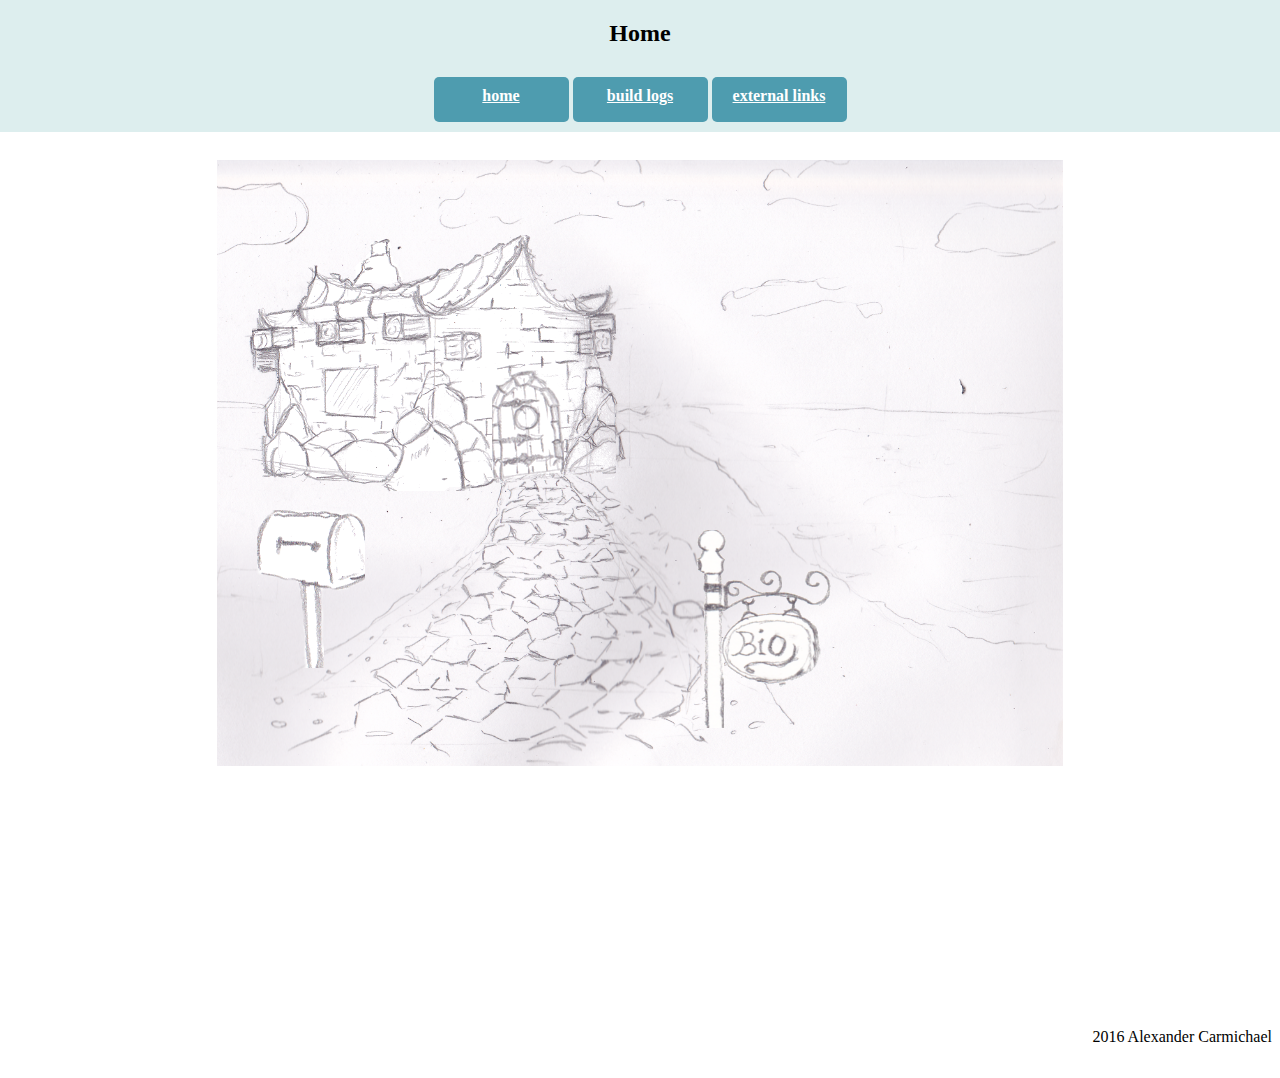
==== index.html @ 4824cdfd "first commit" ====
<!DOCTYPE html PUBLIC "-//W3C//DTD HTML 4.01//EN"
    "http://www.w3.org/TR/html4/strict.dtd">
<html lang="en">
	<head>
		<!--CSS -->
		<link rel="stylesheet" href="css/page.css">
		
		<title>Alex Carmichael's Projects Portfolio</title>
	</head>
	<body>
		<!--BANNER STUFF -->
		<div id = "topBanner">
			<h2 align="center">Home</h2>
			<div id = "bannerContent"  align="center">
				<a href='index.html' class="bannerButton">home</a>
				<a href='buildLogs.html' class="bannerButton">build logs</a>
				<a href='externalLinks.html' class="bannerButton">external links</a>
			</div>
		</div>
		
		<!--Load Screen-->
		<div id='loading'>
            <div id='loading-title'>Loading...</div>
            <img id='loading-animated-gif' width='25%'/> <!-- no src attribute -->
      </div>
			
		<canvas id='home-canvas' width='846' height='606' onmousemove="draw(event)" onmousedown='mouseclick()'>
            Your browser does not support HTML5 Canvas.
      </canvas>
		<!--MAIN BODY-->
			<div id='mainBody'>
				
				
				<div class='push'></div>
				
			</div>
			
			<div id='hover-over-box'>
				Place holder Text!
			</div>
			
			<div id='bioBox'>
				Hi! I started making this page in November 2016 because I have a lot of experience in C++ and other object oriented programming
				languages, but not so much web design experience under my belt. Most of my programmer friends are web dev ninjas,
				and I wanted to show that I can hang. It's an ego thing. While my intention for this site is to showcase some of my technical skills, I will gladly throw
				myself into any hobby that results in some kind of finished product. As such I have some of my art projects (I have a BFA in visual art
				in addition to my more recent computer science degree) and other works up here.</p>
				<p><strong>If you are chiefly interested in my programming experience,
				I invite you to check out my github repository.</strong> You can find the link under "external links" in the top navigation banner.</p>
				<h2>Bio:</h2>
				<p>
				<ul>
					<li>From Victoria, BC</li>
					<li><strong>BFA in Visual Arts</strong> graduated May, 2007 from the University of Victoria</li>
					<li><strong>BSc in Computer Science</strong> graduated October 2016</li>
					<li>I am father to an amazing little boy, and husband to an amazing woman</li>
				</ul>
				<p  align ='center'><strong>Click on the sign again to dismiss this text.</strong></p>
			</div>
			
			<!--Sound Effects -->
			<audio id='doorSound' preload='auto'>
				<source src='audio/doorCreak.mp3' type='audio/mp3'>
			</audio>
			<audio id='mailboxSound' preload='auto'>
				<source src='audio/blop.mp3' type='audio/mp3'>
			</audio>
		 <!-- Copyright...........................................-->
		 <br style="clear:both" />
         <div class='copyright'>  2016 Alexander Carmichael</div>
			<!--JavaScript -->
		 <!--script src='js/input.js'></script-->
		 <script src='js/requestNextAnimationFrame.js'></script>
		 <script src='js/sprites.js'></script>
		 <script src='js/timeSystem.js'></script>
		 <script src='js/animationTimer.js'></script>
		 <script src='js/canvas.js'></script>
	</body>
</html>
---- css/page.css ----
html, body {
	height: 100%;
}
/*stuff that governs the top navigation banner that is persistent throughout*/
#topBanner{
	position: absolute;
	background-color: #ddeeee;
	left: 0;
	top: 0;
	width: 100%;
	margin: 0 auto;
}

#bannerContent{
	opacity: 1.0;
	margin: 0 auto;
	padding: 10px;
}

.bannerButton{
	display: block;
    width: 115px;
    height: 25px;
    background: #4E9CAF;
    padding: 10px;
    text-align: center;
    border-radius: 5px;
    color: white;
    font-weight: bold;
	 display: inline-block;
}

.bannerButton:hover{
	background-color: #00cc00;
	position: relative;
	top: -5px;
}
/*End of navigation banner stuff*/

#mainBody{
	
	/*makes sure that copyright element is at bottom*/
	min-height: 100%;
	height: auto !important;
	height: 100%;
	margin-top: 160px;
	margin-bottom: -50px;
}

#mainBody p{
	position: relative;
	
	max-width: 1200px;
}

.copyright, .push{
	height: 50px;
   float: right;
}

/*stuff to do with text and image layout*/

/*image container that puts images in the middle*/
.heroContainer{
		overflow: auto;
}

.heroShotImages{
	position: relative;
	max-width: 600px;
	float: center;
	display: inline-block;
	padding: 10px;
}

.heroShotImages img{
	max-width: 100%;
}
.imageContainer{
    background: yellow;
	 overflow: auto;
}

.imageContainer: hover{
	max-width: 600px;transform: scale(1.5);
	opacity: 0.5;
}

.imageBlock{
	position: relative;
	max-width: 400px;
	float: left;
	display: inline-block;
	padding: 10px;
	transition: all .2s ease-in-out;
}

.imageBlock img{
		max-width: 100%;
}


.imageBlockText{
	float: left;
	max-width: 500px;
}

.imageBlockMiddle{
	position: relative;
	max-width: 400px;
	float: middle;
	padding: 10px;
}

.imageBlockMiddle img{
		max-width: 100%;
}

.textWrapRight{
	margin: 0px 0px 15px 15px;
	float: right;
	margin: 10px;
}

.textWrapLeft{
	float: left;
	margin: 10px;
}
/*End of image layout stuff*/

/*for when I want to write a code example*/
.codeBlock{
	position: relative;
	text-align: center;
	font-family: "Courier New", Courier, monospace;
}

#hover-over-box{
	position: absolute;
	background-color: purple;
	opacity: 0.8;
	width: auto;
	height: 20px;
}

#bioBox{
	position: absolute;
	display: none;
	background-color: #ddeeee;
	width: 500px;
	height: auto;
	left: 300px;
	top: 300px;
	-webkit-transition: opacity 2.0s;
   -moz-transition: opacity 2.0s;
   -o-transition: opacity 2.0s;
   transition: opacity 2.0s;
}

/*canvas*/
#arena {
   margin: 0 auto;
   width: 1602px;
   height: 820px;
}

#home-canvas {
	position: absolute;
	left: 50%;
	margin-left: -423px;
   display: none;
}
/*Load Screen Stuff*/
#loading {
   position: absolute;
   margin-top: -100px;

   font: 55px Palatino;
   text-align: center;

   -webkit-transition: opacity 2.0s;
   -moz-transition: opacity 2.0s;
   -o-transition: opacity 2.0s;
   transition: opacity 2.0s;
}

#loading-title {
   padding-left: 40px;
   padding-bottom: 30px;
   color: #ff6;
   text-shadow: 2px 2px 4px rgb(0,0,0);
   display: none;
}

#loading-animated-gif {
	margin-top: 10px;
   margin-left: 400px;
   border: thin solid rgba(0, 0, 255, 0.7);
   border-radius: 60px 60px 60px;   
   padding: 40px;
   display: none;
}
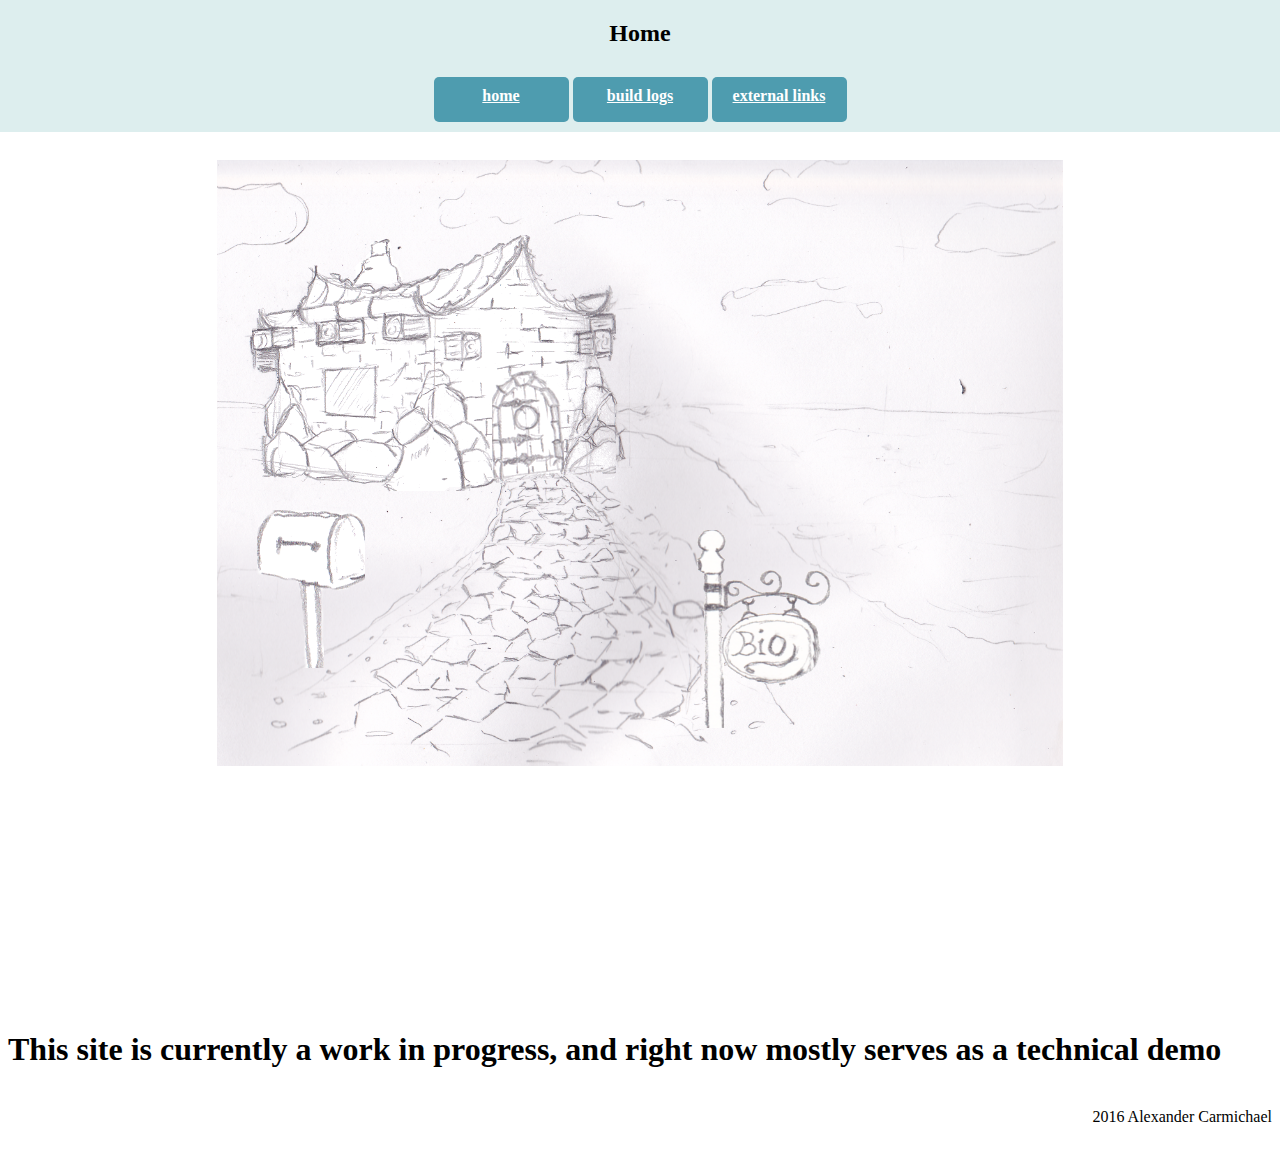
==== commit bebedc21: "fixed problem where transparent biography div blocked html5 canvas" ====
--- a/index.html
+++ b/index.html
@@ -30,7 +30,6 @@
 		<!--MAIN BODY-->
 			<div id='mainBody'>
 				
-				
 				<div class='push'></div>
 				
 			</div>
@@ -57,7 +56,9 @@
 				</ul>
 				<p  align ='center'><strong>Click on the sign again to dismiss this text.</strong></p>
 			</div>
-			
+			<div>
+				<h1>This site is currently a work in progress, and right now mostly serves as a technical demo</h1>
+				</div>
 			<!--Sound Effects -->
 			<audio id='doorSound' preload='auto'>
 				<source src='audio/doorCreak.mp3' type='audio/mp3'>
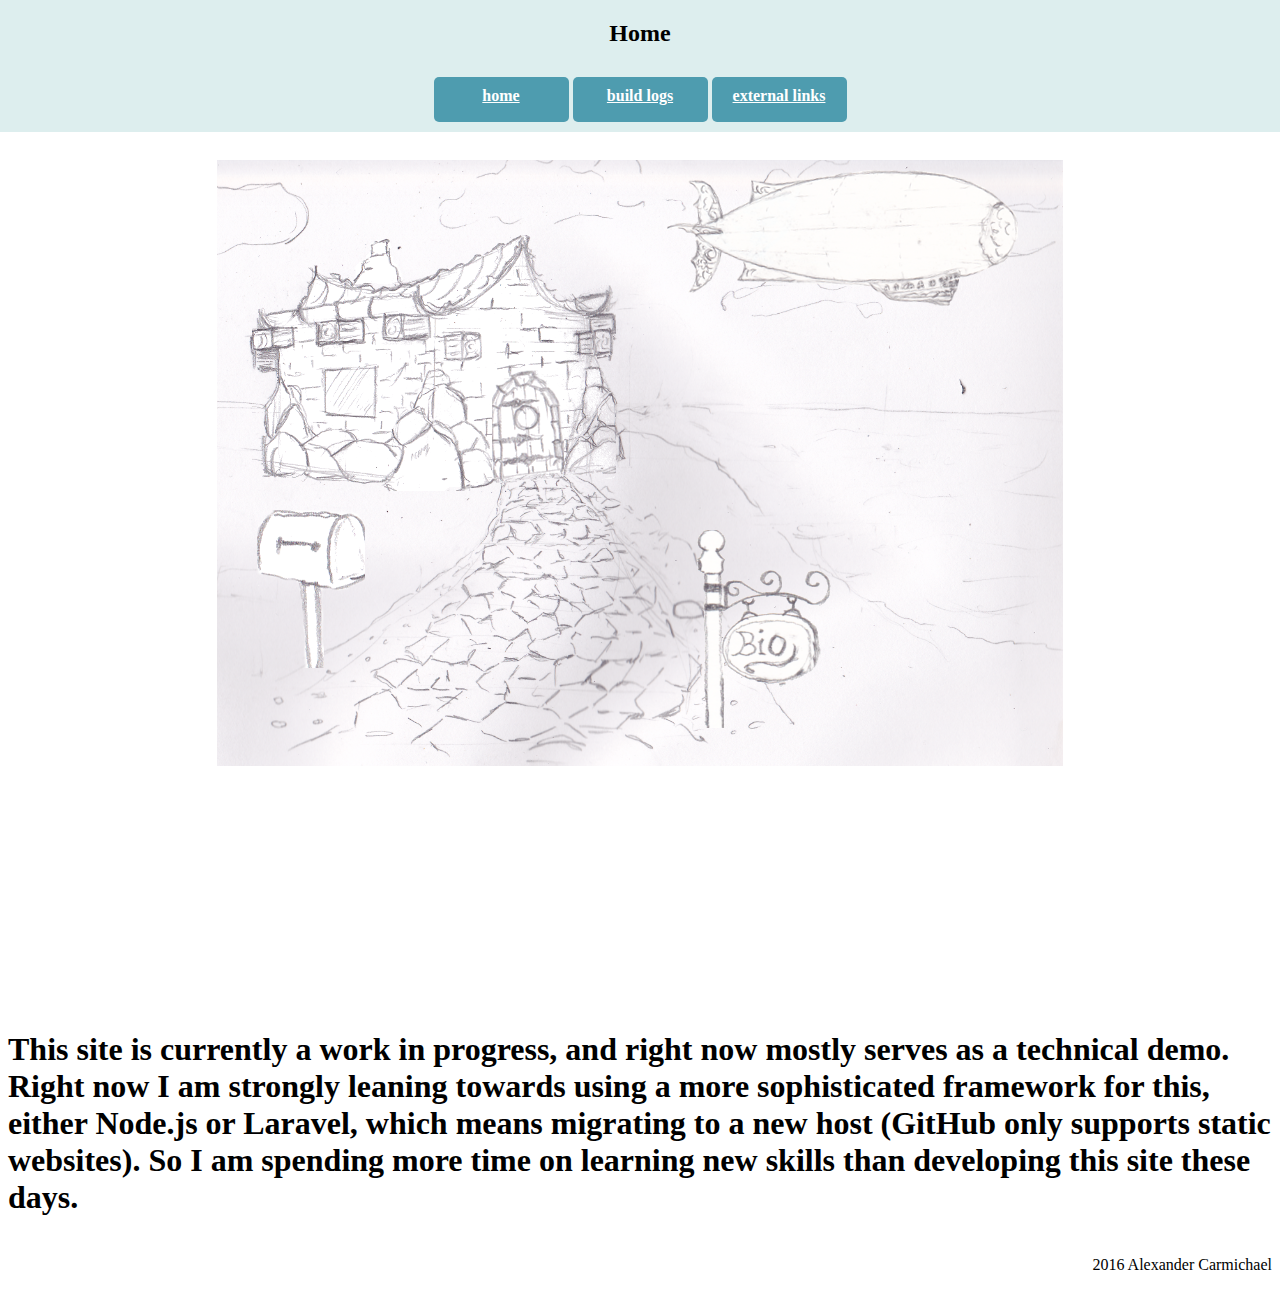
==== commit 12341e6b: "added a new build log" ====
--- a/index.html
+++ b/index.html
@@ -57,7 +57,11 @@
 				<p  align ='center'><strong>Click on the sign again to dismiss this text.</strong></p>
 			</div>
 			<div>
-				<h1>This site is currently a work in progress, and right now mostly serves as a technical demo</h1>
+				<h1>This site is currently a work in progress, and right now mostly serves as a technical demo. 
+				Right now I am strongly leaning towards using a more sophisticated framework for this, either Node.js or Laravel,
+				which means migrating to a new host (GitHub only supports static websites). So I am spending more time on learning 
+				new skills than developing this site these days.
+				</h1>
 				</div>
 			<!--Sound Effects -->
 			<audio id='doorSound' preload='auto'>
--- a/css/page.css
+++ b/css/page.css
@@ -140,8 +140,8 @@
 	position: absolute;
 	background-color: purple;
 	opacity: 0.8;
-	width: auto;
-	height: 20px;
+	width: auto;
+	height: auto;
 }
 
 #bioBox{
